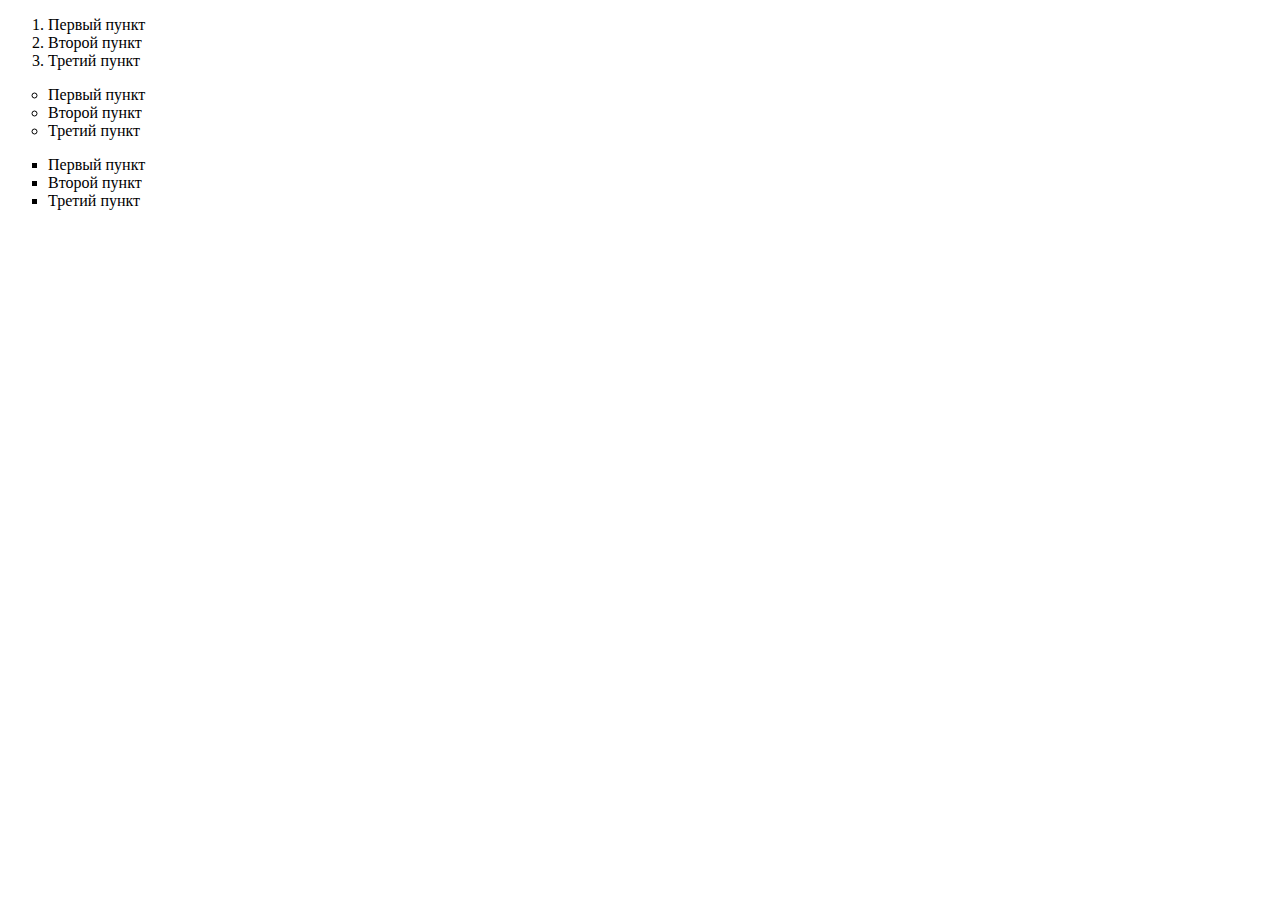
==== public_html/index.html @ ee04f58a "list-style-type" ====
<!DOCTYPE html>
<!--
To change this license header, choose License Headers in Project Properties.
To change this template file, choose Tools | Templates
and open the template in the editor.
-->
<html>
    <head>
        <title>css display</title>
        <link rel="stylesheet" type="text/css" href="style.css">
        <meta charset="UTF-8">
        <meta name="viewport" content="width=device-width, initial-scale=1.0">
    </head>
    <body>
        <ul id="spisok1">
      <li>Первый пункт</li>
      <li>Второй пункт</li>
      <li>Третий пункт</li>
    </ul>
    <ul id="spisok2">
      <li>Первый пункт</li>
      <li>Второй пункт</li>
      <li>Третий пункт</li>
    </ul>
    <ul id="spisok3">
      <li>Первый пункт</li>
      <li>Второй пункт</li>
      <li>Третий пункт</li>
    </ul>

    </body>
</html>
---- public_html/style.css ----
#spisok1{
list-style-type:disk;
}
#spisok2{
list-style-type:circle;
}
#spisok3{
list-style-type:square;
}
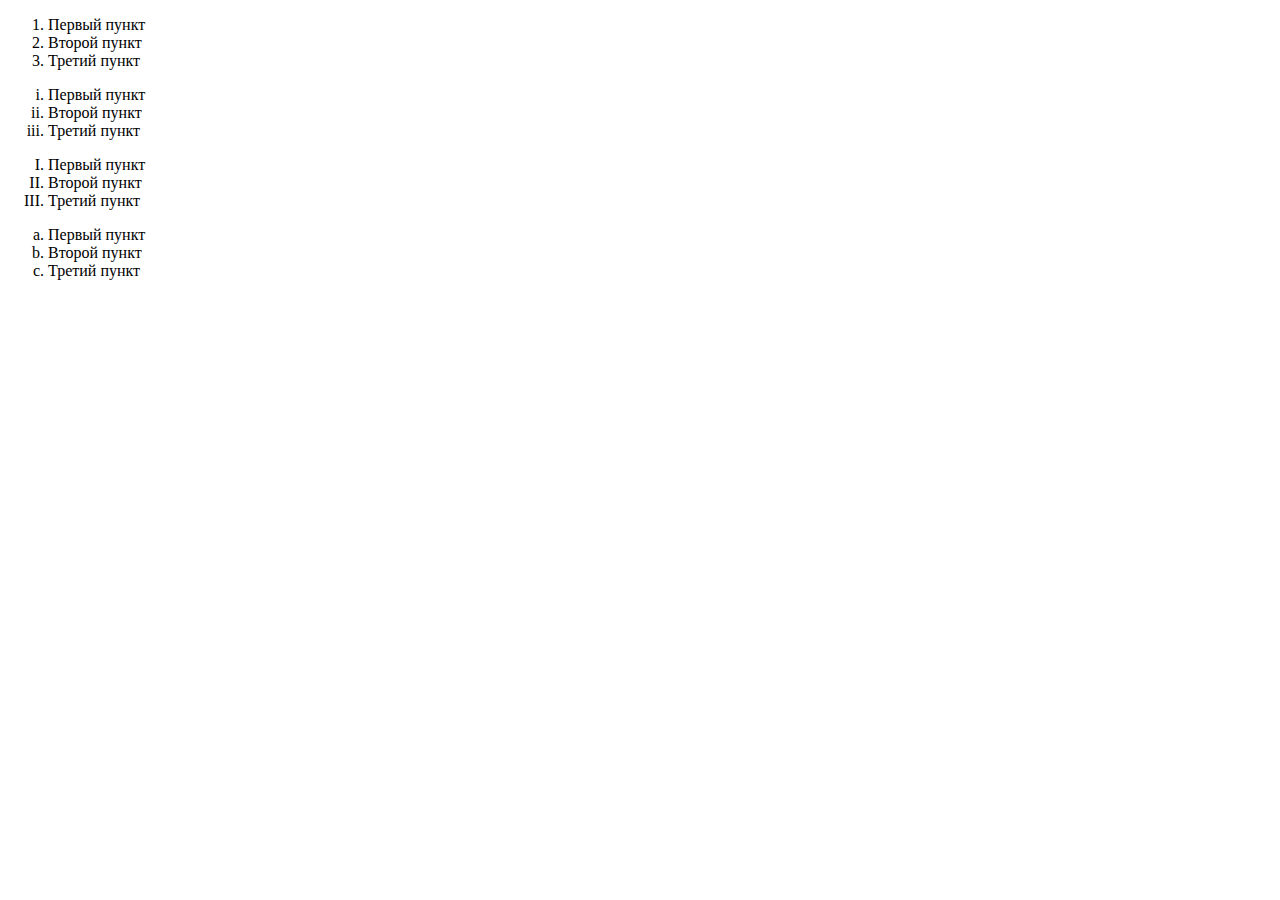
==== commit 66f741c5: "list-style-type 2" ====
--- a/public_html/index.html
+++ b/public_html/index.html
@@ -12,21 +12,25 @@
         <meta name="viewport" content="width=device-width, initial-scale=1.0">
     </head>
     <body>
-        <ul id="spisok1">
+    <ol id="spisok1">
       <li>Первый пункт</li>
       <li>Второй пункт</li>
       <li>Третий пункт</li>
-    </ul>
-    <ul id="spisok2">
+    </ol>
+    <ol id="spisok2">
       <li>Первый пункт</li>
       <li>Второй пункт</li>
       <li>Третий пункт</li>
-    </ul>
-    <ul id="spisok3">
+    </ol>
+    <ol id="spisok3">
       <li>Первый пункт</li>
       <li>Второй пункт</li>
       <li>Третий пункт</li>
-    </ul>
-
+    </ol>
+    <ol id="spisok4">
+      <li>Первый пункт</li>
+      <li>Второй пункт</li>
+      <li>Третий пункт</li>
+    </ol>
     </body>
 </html>
--- a/public_html/style.css
+++ b/public_html/style.css
@@ -1,13 +1,17 @@
 #spisok1{
-list-style-type:disk;
+list-style-type:decimal;
 }
 #spisok2{
-list-style-type:circle;
+list-style-type:lower-roman;
 }
 #spisok3{
-list-style-type:square;
+list-style-type:upper-roman;
+}
+#spisok4{
+list-style-type:lower-alpha;
 }
 
 
 
 
+
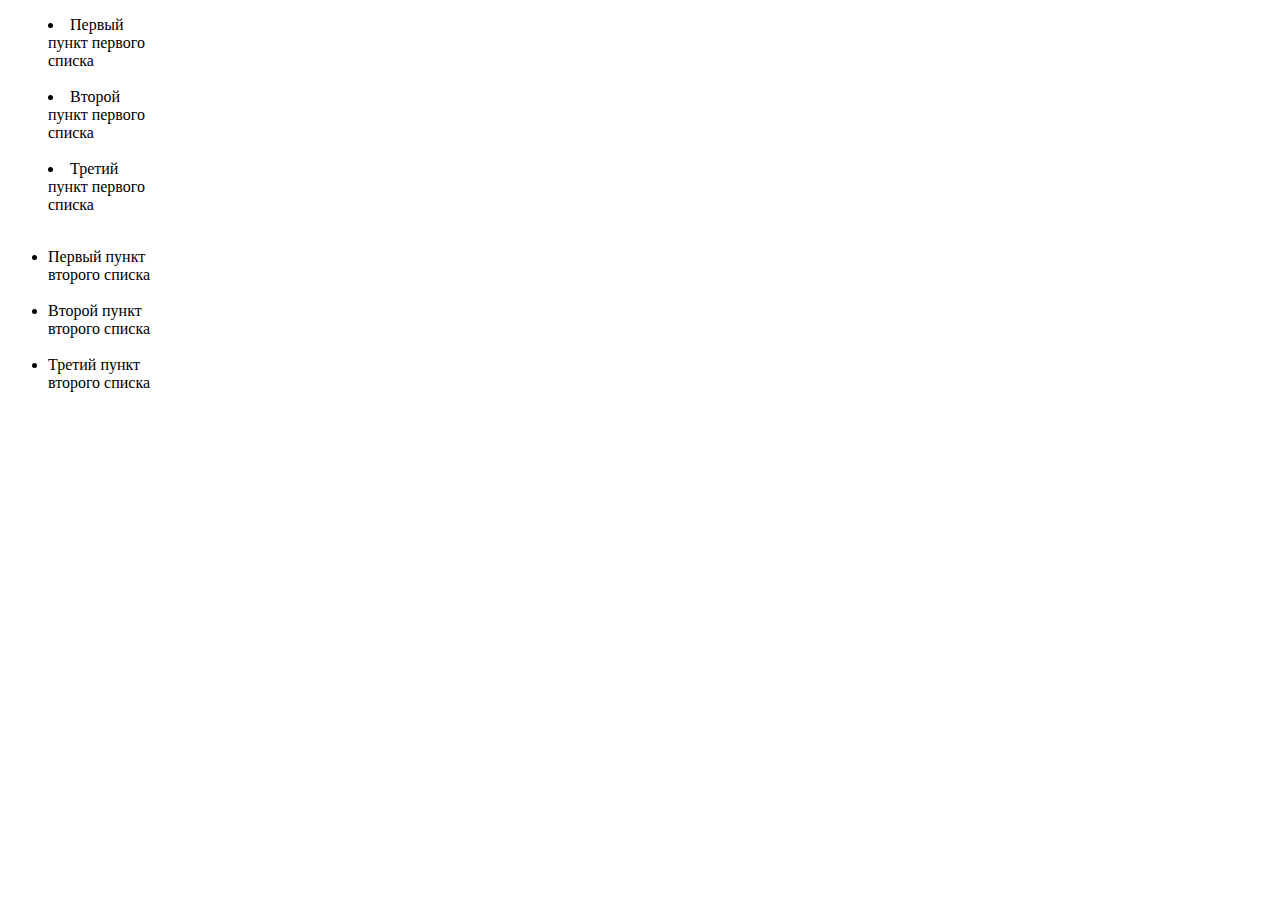
==== commit 6d6a9f8d: "list-style-position" ====
--- a/public_html/index.html
+++ b/public_html/index.html
@@ -12,25 +12,20 @@
         <meta name="viewport" content="width=device-width, initial-scale=1.0">
     </head>
     <body>
-    <ol id="spisok1">
-      <li>Первый пункт</li>
-      <li>Второй пункт</li>
-      <li>Третий пункт</li>
-    </ol>
-    <ol id="spisok2">
-      <li>Первый пункт</li>
-      <li>Второй пункт</li>
-      <li>Третий пункт</li>
-    </ol>
-    <ol id="spisok3">
-      <li>Первый пункт</li>
-      <li>Второй пункт</li>
-      <li>Третий пункт</li>
-    </ol>
-    <ol id="spisok4">
-      <li>Первый пункт</li>
-      <li>Второй пункт</li>
-      <li>Третий пункт</li>
-    </ol>
+        <div id="sp">
+
+      <ul id="spisok1">
+       <li>Первый пункт первого списка</li><br>
+       <li>Второй пункт первого списка</li><br>
+       <li>Третий пункт первого списка</li><br>
+      </ul>
+
+      <ul id="spisok2">
+       <li>Первый пункт второго списка</li><br>
+       <li>Второй пункт второго списка</li><br>
+       <li>Третий пункт второго списка</li><br>
+      </ul>
+
+   </div>
     </body>
 </html>
--- a/public_html/style.css
+++ b/public_html/style.css
@@ -1,17 +1,16 @@
+#sp{
+ width:150px;
+}
 #spisok1{
-list-style-type:decimal;
+ list-style-position:inside;
 }
 #spisok2{
-list-style-type:lower-roman;
-}
-#spisok3{
-list-style-type:upper-roman;
-}
-#spisok4{
-list-style-type:lower-alpha;
+ list-style-position:outside;
 }
 
 
 
 
 
+
+
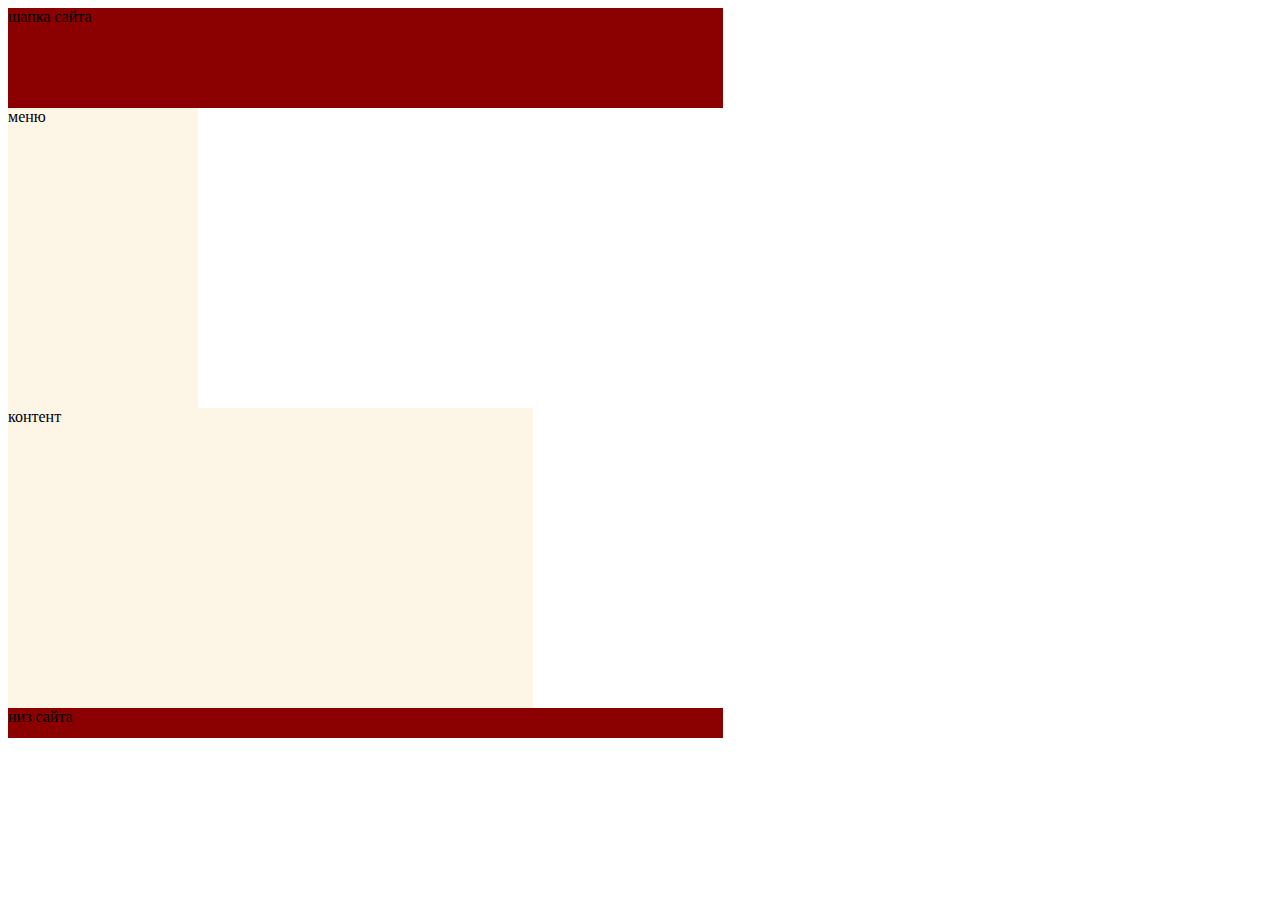
==== commit 4a9f1561: "block layout" ====
--- a/public_html/index.html
+++ b/public_html/index.html
@@ -12,20 +12,9 @@
         <meta name="viewport" content="width=device-width, initial-scale=1.0">
     </head>
     <body>
-        <div id="sp">
-
-      <ul id="spisok1">
-       <li>Первый пункт первого списка</li><br>
-       <li>Второй пункт первого списка</li><br>
-       <li>Третий пункт первого списка</li><br>
-      </ul>
-
-      <ul id="spisok2">
-       <li>Первый пункт второго списка</li><br>
-       <li>Второй пункт второго списка</li><br>
-       <li>Третий пункт второго списка</li><br>
-      </ul>
-
-   </div>
+        <div id="header">шапка сайта</div>
+     <div id="menu">меню</div>
+     <div id="content">контент</div>
+     <div id="footer">низ сайта</div>
     </body>
 </html>
--- a/public_html/style.css
+++ b/public_html/style.css
@@ -1,11 +1,22 @@
-#sp{
- width:150px;
+#header{
+background:darkred;
+width:715px;
+height:100px;
 }
-#spisok1{
- list-style-position:inside;
+#menu{
+background:oldlace;
+width:190px;
+height:300px;
 }
-#spisok2{
- list-style-position:outside;
+#content{
+background:oldlace;
+width:525px;
+height:300px;
+}
+#footer{
+background:darkred;
+width:715px;
+height:30px;
 }
 
 
@@ -14,3 +25,5 @@
 
 
 
+
+
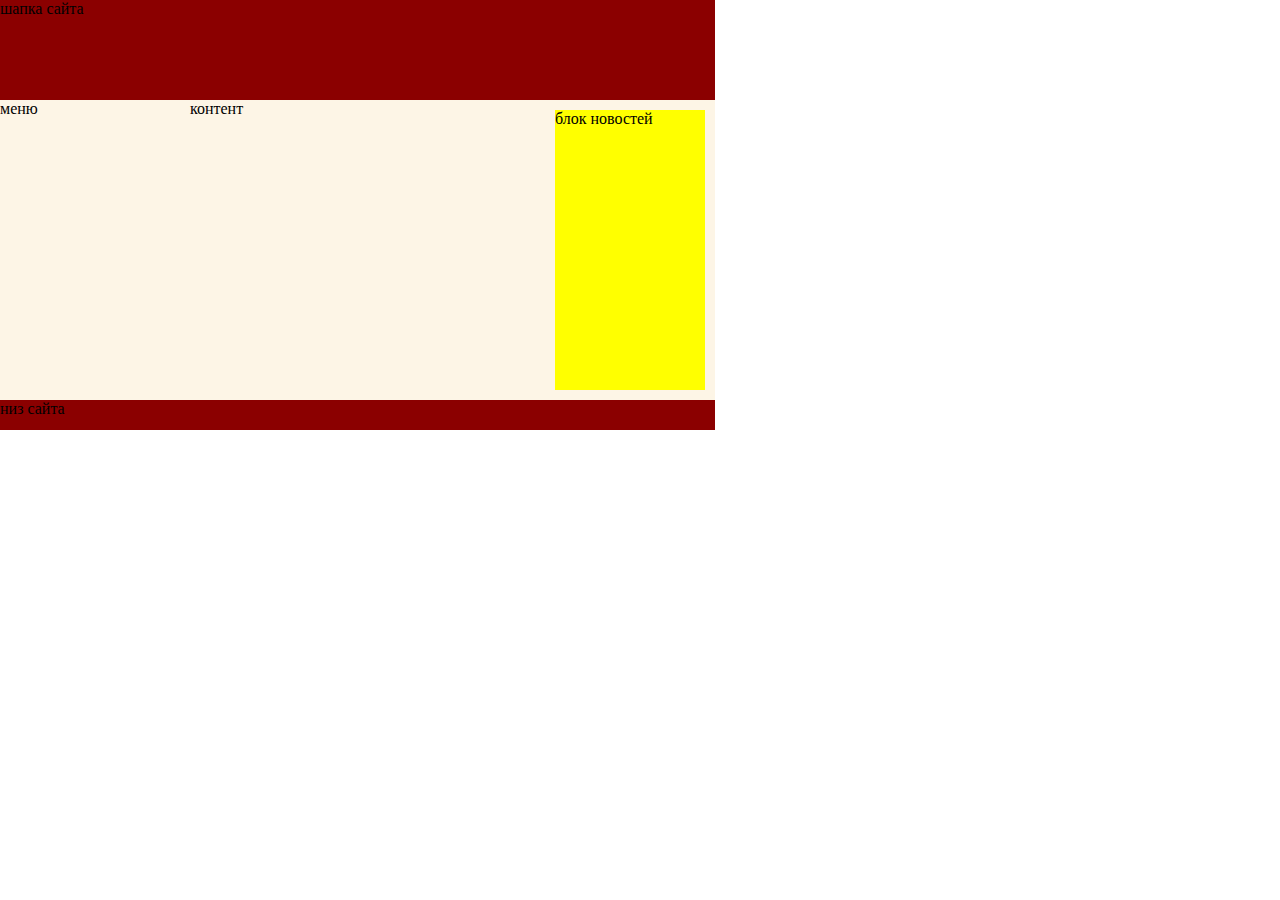
==== commit 06be7d0b: "absolute position(relative)" ====
--- a/public_html/index.html
+++ b/public_html/index.html
@@ -14,7 +14,10 @@
     <body>
         <div id="header">шапка сайта</div>
      <div id="menu">меню</div>
-     <div id="content">контент</div>
+     <div id="content">
+         контент
+         <div id="news">блок новостей</div>
+     </div>
      <div id="footer">низ сайта</div>
     </body>
 </html>
--- a/public_html/style.css
+++ b/public_html/style.css
@@ -12,11 +12,25 @@
 background:oldlace;
 width:525px;
 height:300px;
+position:absolute;
+left:190px;
+top:100px;
 }
 #footer{
 background:darkred;
 width:715px;
 height:30px;
+}
+body{
+margin:0px;
+}
+#news{
+background:yellow;
+width:150px;
+height:280px;
+position:absolute;
+left:365px;
+top:10px;
 }
 
 
@@ -27,3 +41,4 @@
 
 
 
+
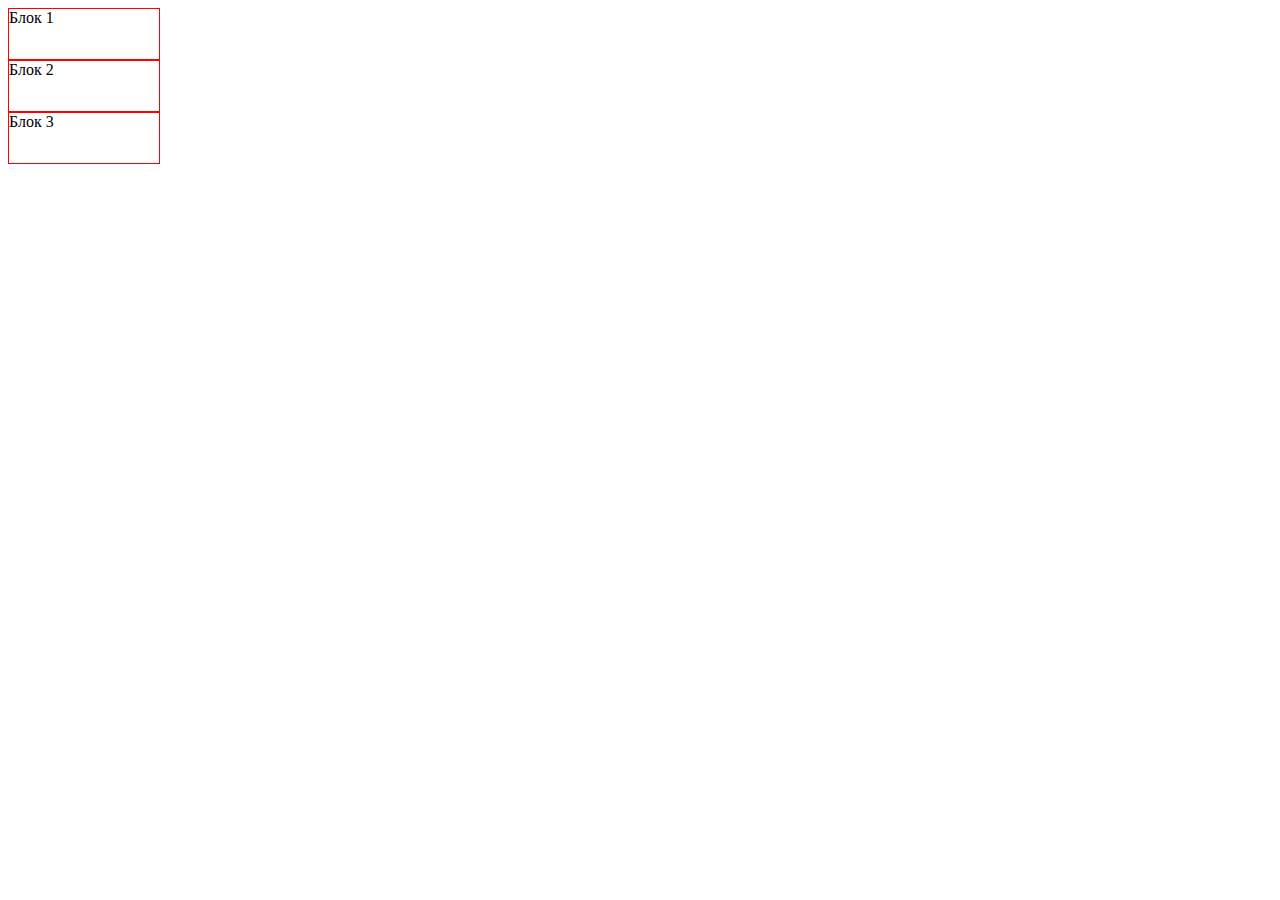
==== commit 6a0606c7: "relative position" ====
--- a/public_html/index.html
+++ b/public_html/index.html
@@ -12,12 +12,8 @@
         <meta name="viewport" content="width=device-width, initial-scale=1.0">
     </head>
     <body>
-        <div id="header">шапка сайта</div>
-     <div id="menu">меню</div>
-     <div id="content">
-         контент
-         <div id="news">блок новостей</div>
-     </div>
-     <div id="footer">низ сайта</div>
+        <div id="blok1">Блок 1</div>
+     <div id="blok2">Блок 2</div>
+     <div id="blok3">Блок 3</div>
     </body>
 </html>
--- a/public_html/style.css
+++ b/public_html/style.css
@@ -1,36 +1,7 @@
-#header{
-background:darkred;
-width:715px;
-height:100px;
-}
-#menu{
-background:oldlace;
-width:190px;
-height:300px;
-}
-#content{
-background:oldlace;
-width:525px;
-height:300px;
-position:absolute;
-left:190px;
-top:100px;
-}
-#footer{
-background:darkred;
-width:715px;
-height:30px;
-}
-body{
-margin:0px;
-}
-#news{
-background:yellow;
+#blok1, #blok2, #blok3 {
+border:1px solid red;
 width:150px;
-height:280px;
-position:absolute;
-left:365px;
-top:10px;
+height:50px;
 }
 
 
@@ -42,3 +13,4 @@
 
 
 
+
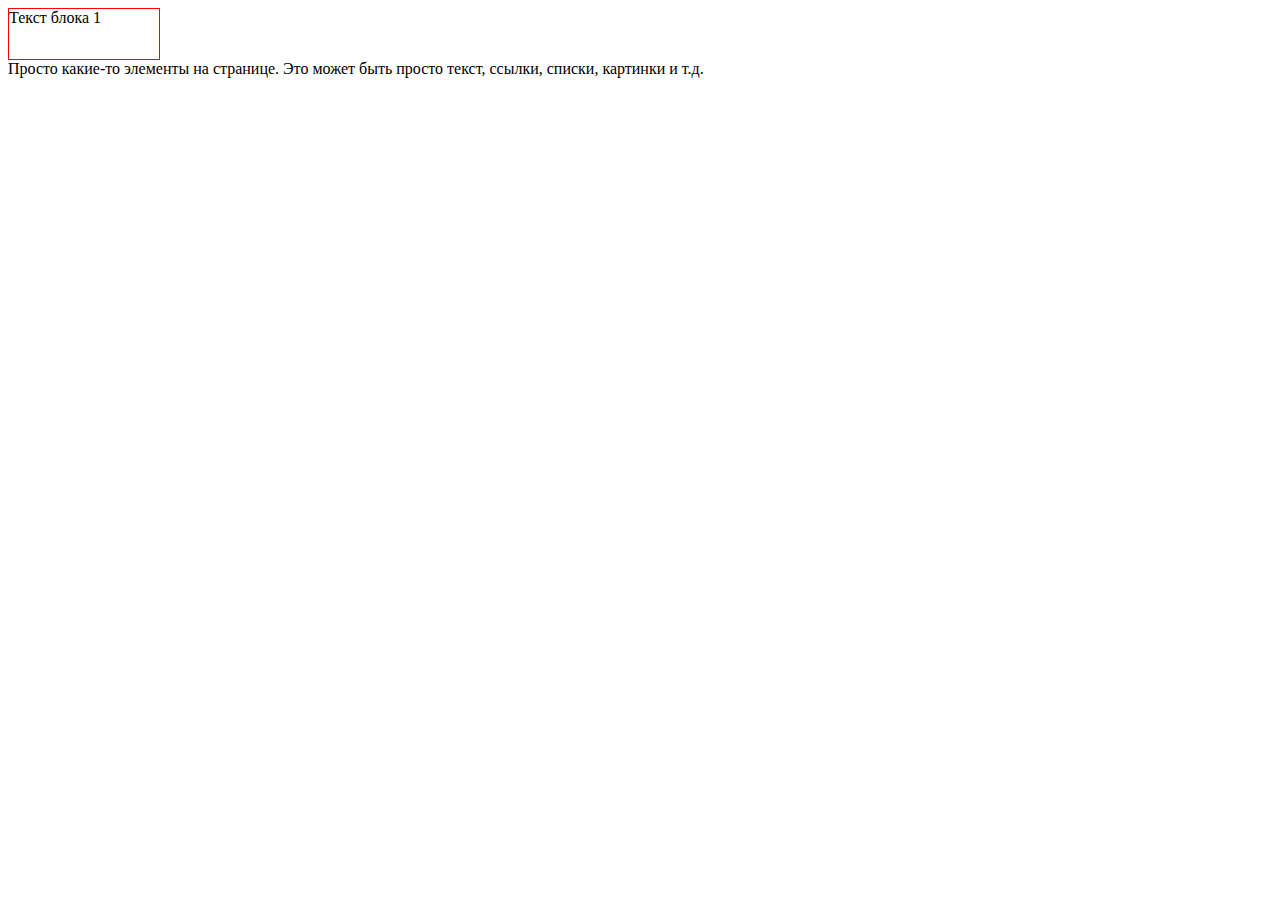
==== commit 7f4646a0: "block1 position" ====
--- a/public_html/index.html
+++ b/public_html/index.html
@@ -12,8 +12,8 @@
         <meta name="viewport" content="width=device-width, initial-scale=1.0">
     </head>
     <body>
-        <div id="blok1">Блок 1</div>
-     <div id="blok2">Блок 2</div>
-     <div id="blok3">Блок 3</div>
+        <div id="blok1">Текст блока 1</div>
+     Просто какие-то элементы на странице. Это может быть просто
+     текст, ссылки, списки, картинки и т.д.     
     </body>
 </html>
--- a/public_html/style.css
+++ b/public_html/style.css
@@ -1,4 +1,4 @@
-#blok1, #blok2, #blok3 {
+#blok1{
 border:1px solid red;
 width:150px;
 height:50px;
@@ -14,3 +14,4 @@
 
 
 
+
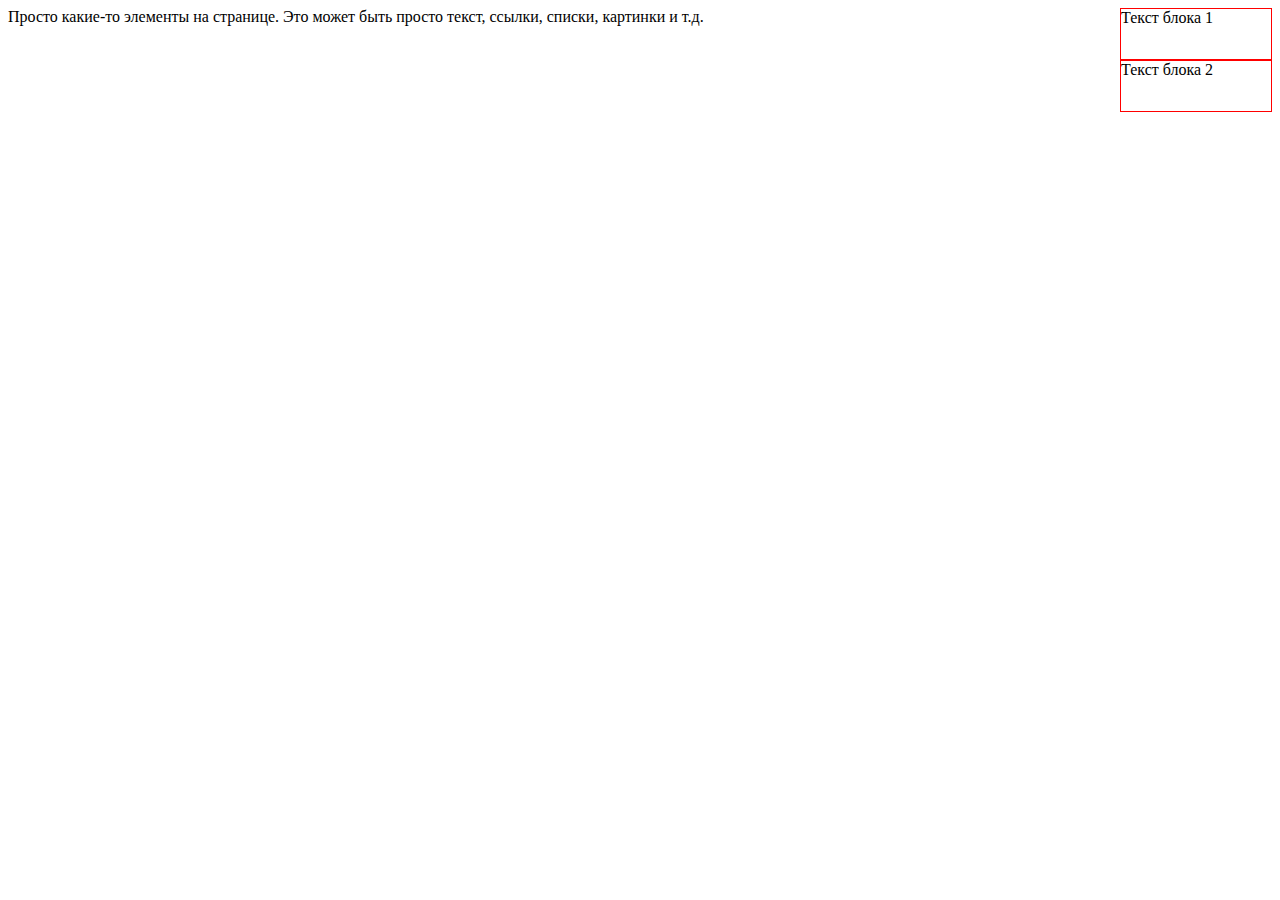
==== commit 06f6eb36: "clear" ====
--- a/public_html/index.html
+++ b/public_html/index.html
@@ -13,7 +13,8 @@
     </head>
     <body>
         <div id="blok1">Текст блока 1</div>
+     <div id="blok2">Текст блока 2</div>
      Просто какие-то элементы на странице. Это может быть просто
-     текст, ссылки, списки, картинки и т.д.     
+     текст, ссылки, списки, картинки и т.д.    
     </body>
 </html>
--- a/public_html/style.css
+++ b/public_html/style.css
@@ -2,6 +2,14 @@
 border:1px solid red;
 width:150px;
 height:50px;
+float:right;
+}
+#blok2{
+border:1px solid red;
+width:150px;
+height:50px;
+float:right;
+clear:right;
 }
 
 
@@ -15,3 +23,5 @@
 
 
 
+
+
